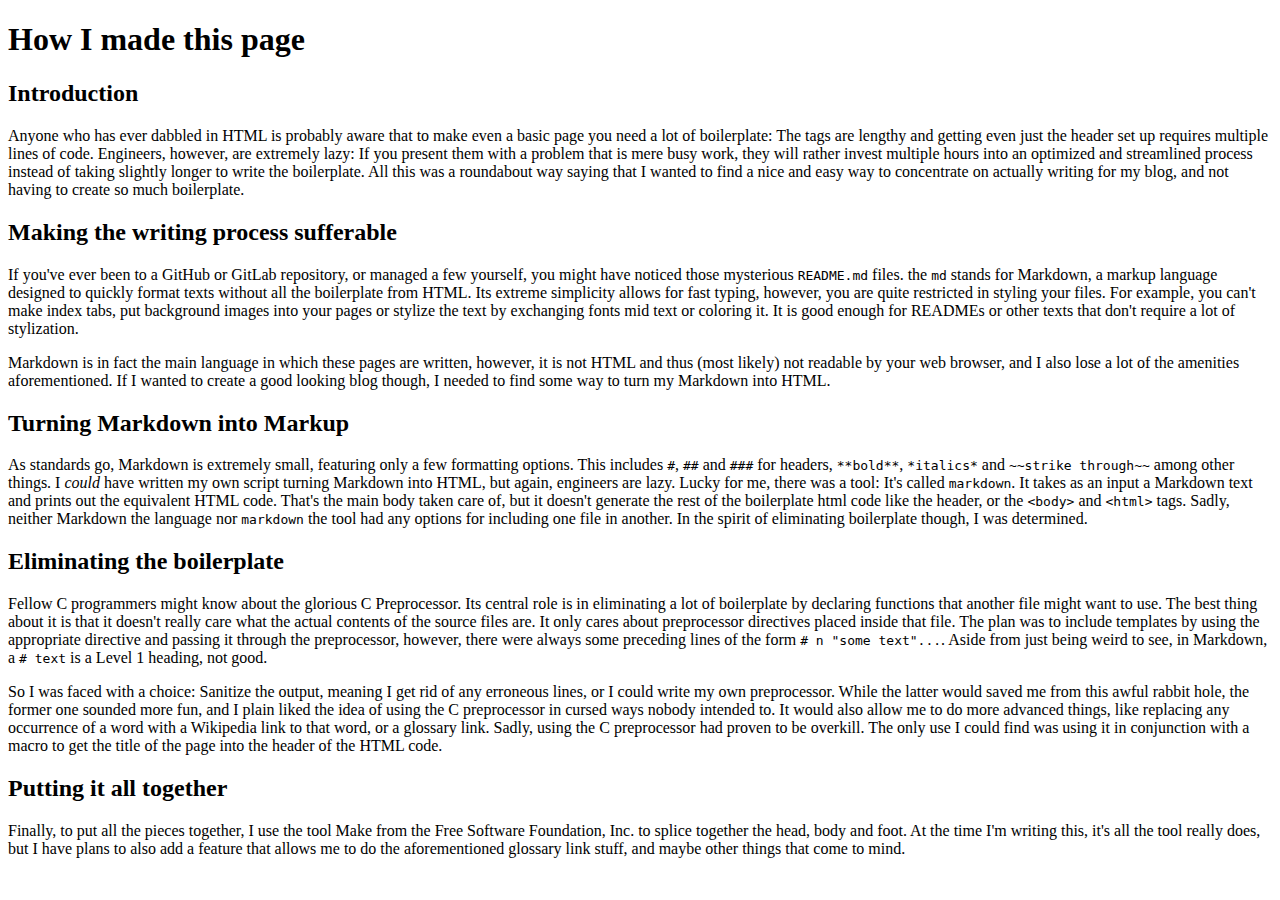
==== this_page.html @ 3502a5e9 "Test out CSS" ====
<!DOCTYPE html>
<html lang="en">
<head>
    <meta charset="UTF-8">
    <meta name="viewport" content="width=device-width, initial-scale=1.0">
    <title>How I made this page</title>
    <style src="./style/main.css"></style>
</head>
<body>
<h1>How I made this page</h1>

<h2>Introduction</h2>

<p>Anyone who has ever dabbled in HTML is probably aware that to make even a basic
page you need a lot of boilerplate: The tags are lengthy and getting even just
the header set up requires multiple lines of code. Engineers, however, are
extremely lazy: If you present them with a problem that is mere busy work, they
will rather invest multiple hours into an optimized and streamlined process
instead of taking slightly longer to write the boilerplate. All this was a 
roundabout way saying that I wanted to find a nice and easy way to concentrate
on actually writing for my blog, and not having to create so much boilerplate.</p>

<h2>Making the writing process sufferable</h2>

<p>If you've ever been to a GitHub or GitLab repository, or managed a few
yourself, you might have noticed those mysterious <code>README.md</code> files. the <code>md</code>
stands for Markdown, a markup language designed to quickly format texts without
all the boilerplate from HTML. Its extreme simplicity allows for fast typing,
however, you are quite restricted in styling your files. For example, you can't
make index tabs, put background images into your pages or stylize the text by
exchanging fonts mid text or coloring it. It is good enough for READMEs or
other texts that don't require a lot of stylization.</p>

<p>Markdown is in fact the main language in which these pages are written,
however, it is not HTML and thus (most likely) not readable by your web
browser, and I also lose a lot of the amenities aforementioned. If I wanted to
create a good looking blog though, I needed to find some way to turn my
Markdown into HTML.</p>

<h2>Turning Markdown into Markup</h2>

<p>As standards go, Markdown is extremely small, featuring only a few formatting
options. This includes <code>#</code>, <code>##</code> and <code>###</code> for headers, <code>**bold**</code>,
<code>*italics*</code> and <code>~~strike through~~</code> among other things. I <em>could</em> have written
my own script turning Markdown into HTML, but again, engineers are lazy. Lucky
for me, there was a tool: It's called <code>markdown</code>. It takes as an input a 
Markdown text and prints out the equivalent HTML code. That's the main body
taken care of, but it doesn't generate the rest of the boilerplate html code
like the header, or the <code>&lt;body&gt;</code> and <code>&lt;html&gt;</code> tags. Sadly, neither Markdown the
language nor <code>markdown</code> the tool had any options for including one file in
another. In the spirit of eliminating boilerplate though, I was determined.</p>

<h2>Eliminating the boilerplate</h2>

<p>Fellow C programmers might know about the glorious C Preprocessor. Its central
role is in eliminating a lot of boilerplate by declaring functions that another
file might want to use. The best thing about it is that it doesn't really care
what the actual contents of the source files are. It only cares about 
preprocessor directives placed inside that file. The plan was to include
templates by using the appropriate directive and passing it through the
preprocessor, however, there were always some preceding lines of the form
<code># n "some text"...</code>. Aside from just being weird to see, in Markdown, a
<code># text</code> is a Level 1 heading, not good.</p>

<p>So I was faced with a choice: Sanitize the output, meaning I get rid of any
erroneous lines, or I could write my own preprocessor. While the latter would
saved me from this awful rabbit hole, the former one sounded more fun, and I
plain liked the idea of using the C preprocessor in cursed ways nobody
intended to. It would also allow me to do more advanced things, like replacing
any occurrence of a word with a Wikipedia link to that word, or a glossary link.
Sadly, using the C preprocessor had proven to be overkill. The only use I could
find was using it in conjunction with a macro to get the title of the page into
the header of the HTML code. </p>

<h2>Putting it all together</h2>

<p>Finally, to put all the pieces together, I use the tool Make from the Free
Software Foundation, Inc. to splice together the head, body and foot. At the
time I'm writing this, it's all the tool really does, but I have plans to also
add a feature that allows me to do the aforementioned glossary link stuff, and
maybe other things that come to mind.</p>
</body>
</html>
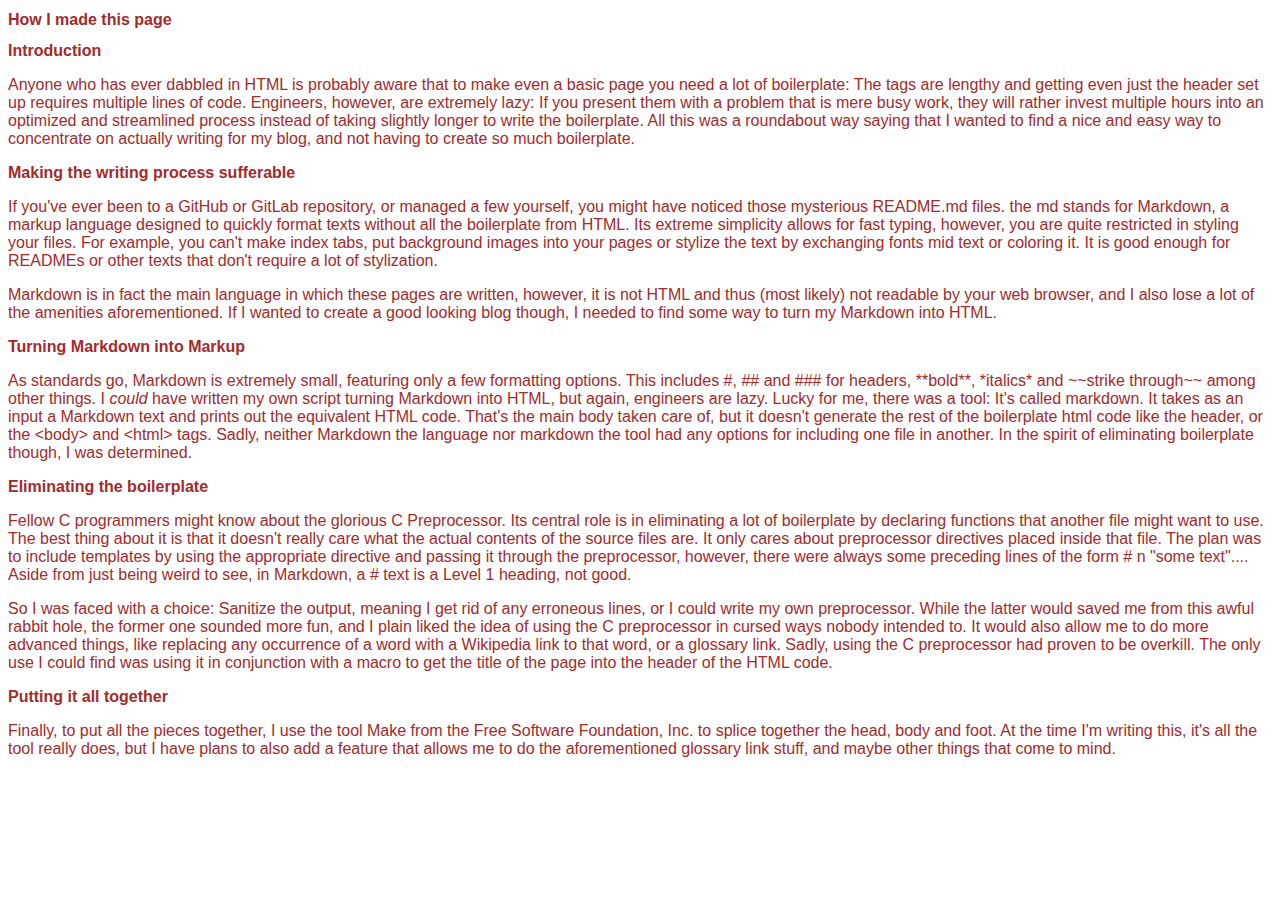
==== commit 977677d1: "Fix CSS ref" ====
--- a/this_page.html
+++ b/this_page.html
@@ -4,7 +4,7 @@
     <meta charset="UTF-8">
     <meta name="viewport" content="width=device-width, initial-scale=1.0">
     <title>How I made this page</title>
-    <style src="./style/main.css"></style>
+    <link rel="stylesheet" href="/style/main.css">
 </head>
 <body>
 <h1>How I made this page</h1>
--- a/style/main.css
+++ b/style/main.css
@@ -0,0 +1,5 @@
+* {
+    font-family: Arial, Helvetica, sans-serif;
+    font-size: medium;
+    color:brown;
+}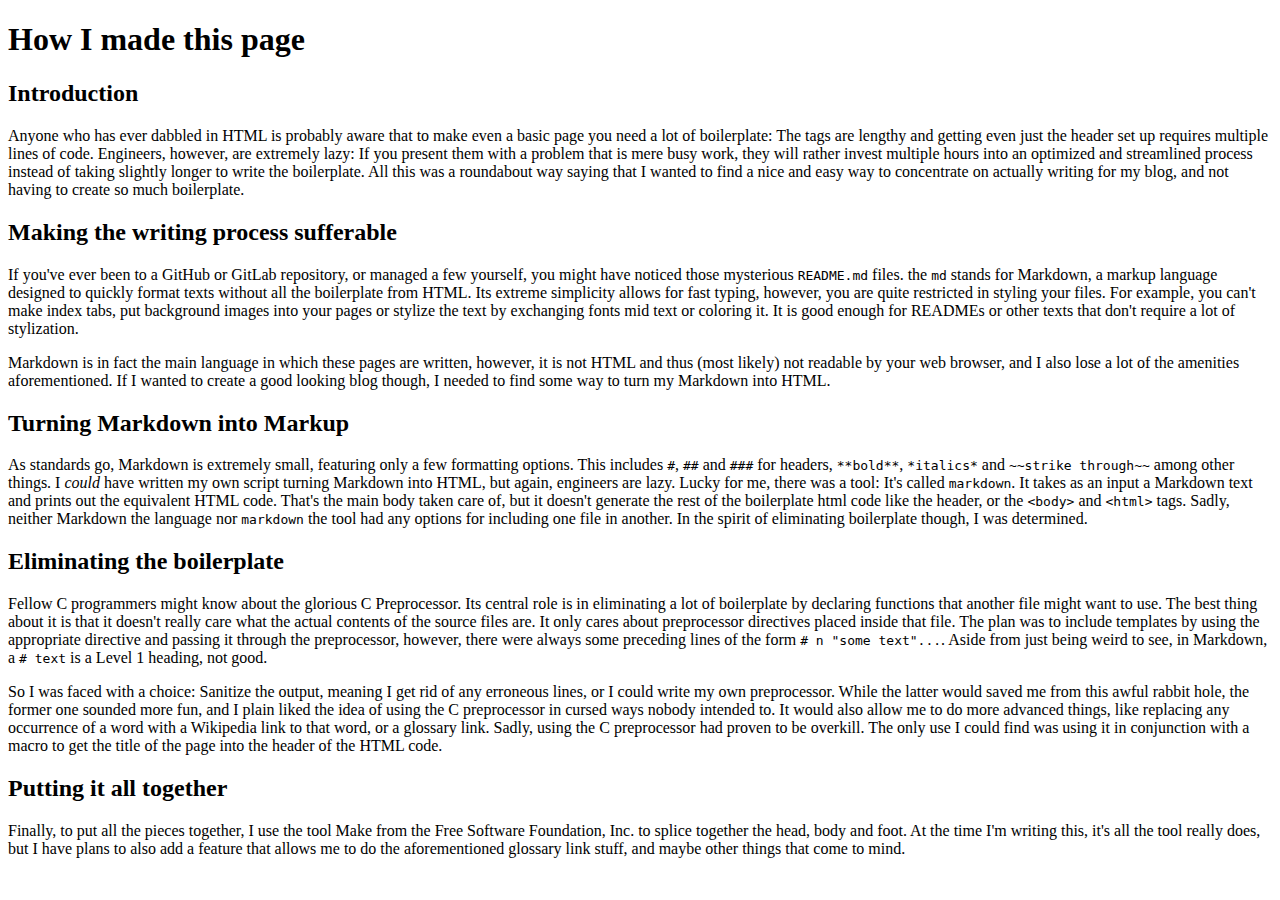
==== commit cd17520b: "Put article inside div" ====
--- a/this_page.html
+++ b/this_page.html
@@ -4,9 +4,10 @@
     <meta charset="UTF-8">
     <meta name="viewport" content="width=device-width, initial-scale=1.0">
     <title>How I made this page</title>
-    <link rel="stylesheet" href="/style/main.css">
+    <style src="./style/main.css"></style>
 </head>
 <body>
+<div class="article">
 <h1>How I made this page</h1>
 
 <h2>Introduction</h2>
@@ -79,5 +80,6 @@
 time I'm writing this, it's all the tool really does, but I have plans to also
 add a feature that allows me to do the aforementioned glossary link stuff, and
 maybe other things that come to mind.</p>
+</div>
 </body>
 </html>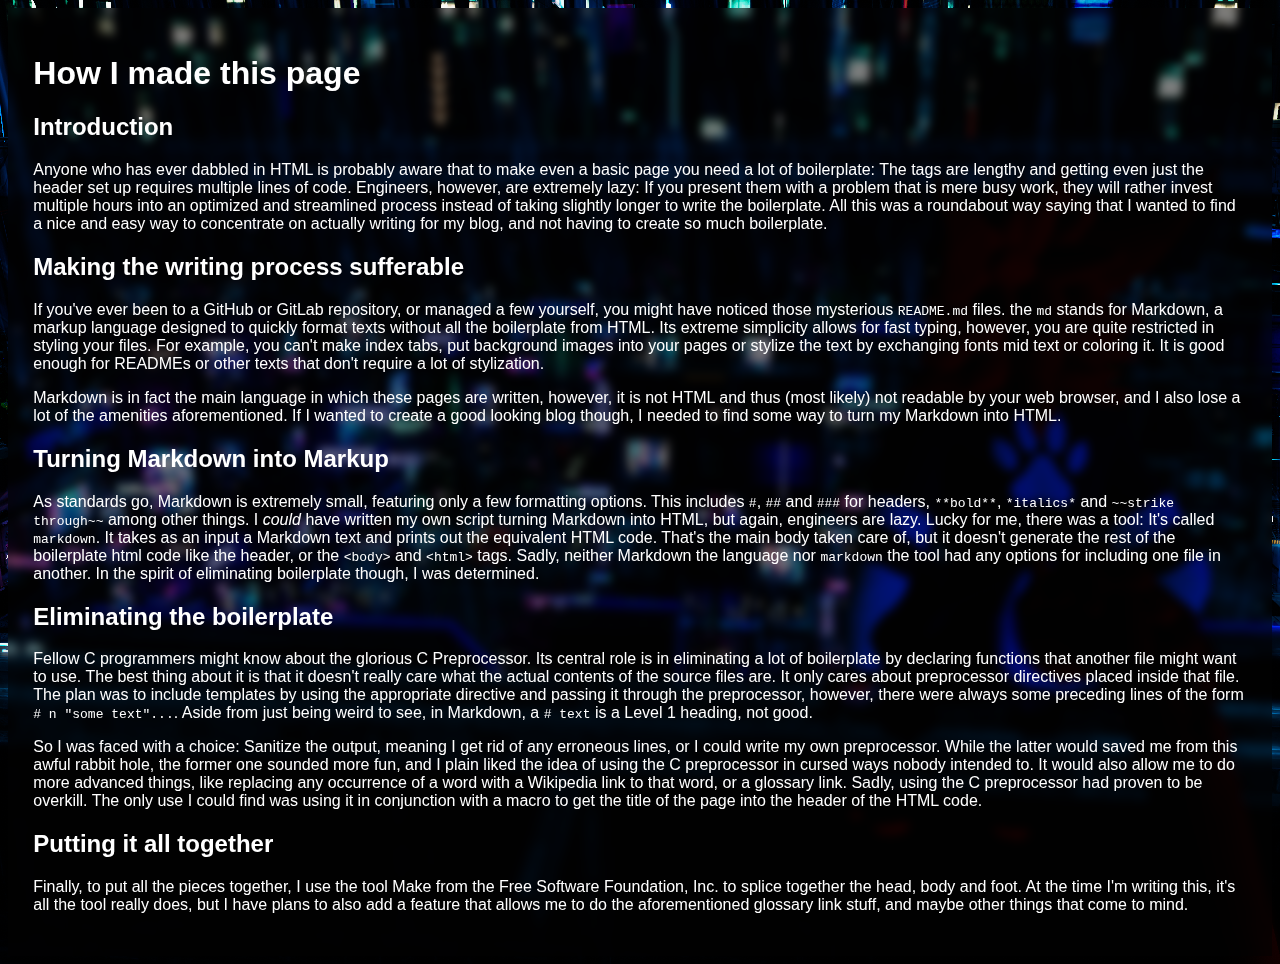
==== commit ce9c0a70: "I'm a fucking idiot" ====
--- a/this_page.html
+++ b/this_page.html
@@ -4,7 +4,7 @@
     <meta charset="UTF-8">
     <meta name="viewport" content="width=device-width, initial-scale=1.0">
     <title>How I made this page</title>
-    <style src="./style/main.css"></style>
+    <link rel="stylesheet" href="./style/main.css">
 </head>
 <body>
 <div class="article">
--- a/style/main.css
+++ b/style/main.css
@@ -0,0 +1,11 @@
+.article {
+    font-family: Arial, Helvetica, sans-serif;
+    color:white;
+    background-color: rgba(1, 1, 1, 0.5);
+    padding: 2%;
+}
+
+body {
+    background: url(assets/bg.webp) center no-repeat fixed;
+    backdrop-filter: blur(5px);
+}